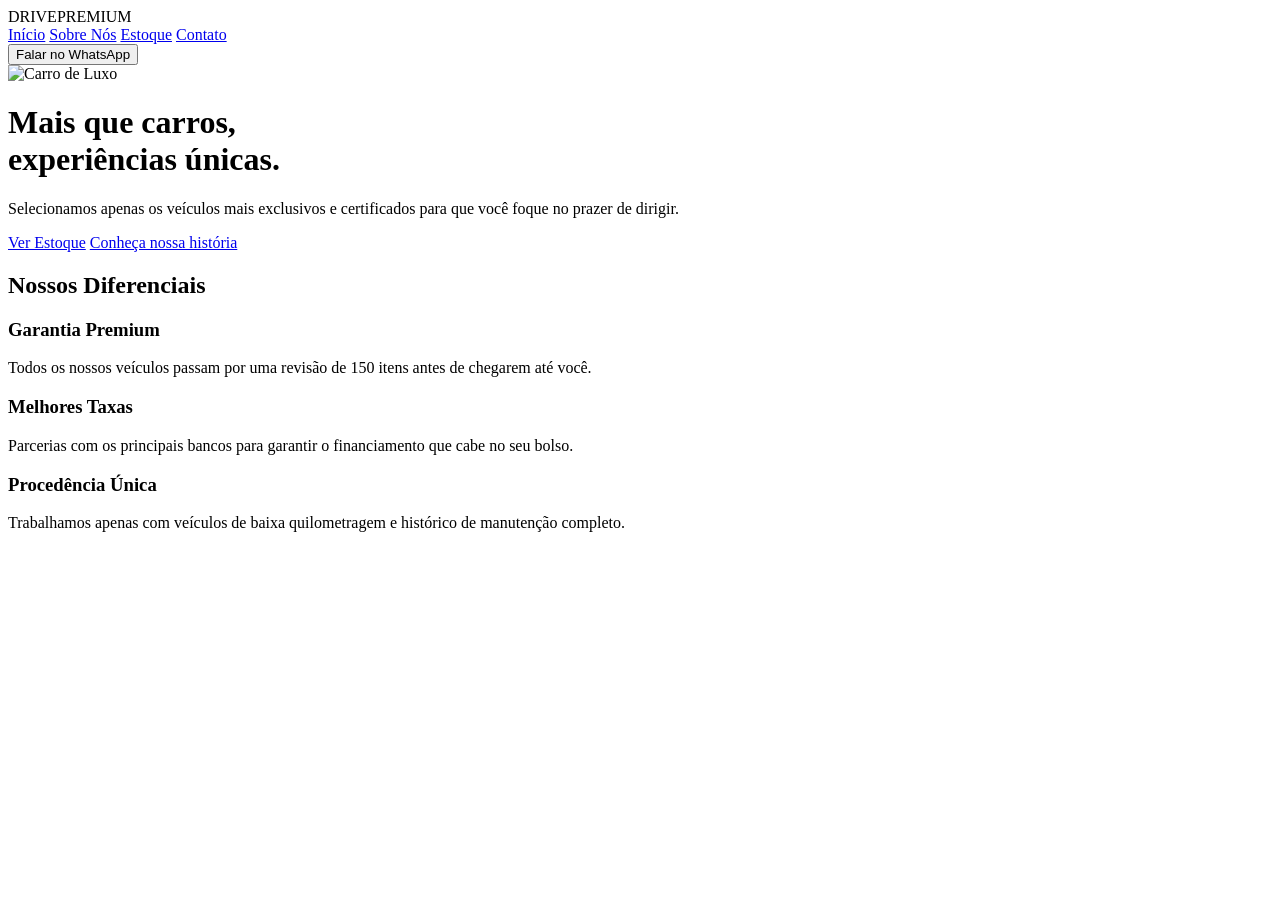
==== index.html @ 2f5423e6 "Site DrivePremium" ====
<!DOCTYPE html>
<html lang="pt-br">
<head>
    <meta charset="UTF-8">
    <meta name="viewport" content="width=device-width, initial-scale=1.0">
    <title>DrivePremium | Sua próxima conquista</title>
    <script src="https://cdn.tailwindcss.com"></script>
    <script src="https://unpkg.com/lucide@latest"></script>
</head>
<body class="bg-slate-50 text-slate-900 font-sans">

    <nav class="bg-white shadow-sm sticky top-0 z-50">
        <div class="container mx-auto px-6 py-4 flex justify-between items-center">
            <div class="flex items-center gap-2 font-bold text-2xl tracking-tighter italic">
                <i data-lucide="car" class="text-red-600"></i> DRIVE<span class="text-red-600">PREMIUM</span>
            </div>
            <div class="hidden md:flex gap-8 font-medium">
                <a href="index.html" class="text-red-600">Início</a>
                <a href="sobre.html" class="hover:text-red-600 transition">Sobre Nós</a>
                <a href="#" class="hover:text-red-600 transition">Estoque</a>
                <a href="#" class="hover:text-red-600 transition">Contato</a>
            </div>
            <button class="bg-red-600 text-white px-5 py-2 rounded-full font-bold hover:bg-red-700 transition text-sm">Falar no WhatsApp</button>
        </div>
    </nav>

    <header class="relative h-[80vh] flex items-center">
        <div class="absolute inset-0 z-0">
            <img src="https://images.unsplash.com/photo-1492144534655-ae79c964c9d7?auto=format&fit=crop&q=80&w=1920" class="w-full h-full object-cover brightness-50" alt="Carro de Luxo">
        </div>
        <div class="container mx-auto px-6 relative z-10 text-white">
            <h1 class="text-5xl md:text-7xl font-extrabold mb-6 leading-tight">Mais que carros,<br>experiências únicas.</h1>
            <p class="text-xl text-slate-200 max-w-xl mb-8">Selecionamos apenas os veículos mais exclusivos e certificados para que você foque no prazer de dirigir.</p>
            <div class="flex gap-4">
                <a href="#" class="bg-red-600 px-8 py-4 rounded-lg font-bold hover:bg-red-700 transition">Ver Estoque</a>
                <a href="sobre.html" class="bg-white/10 backdrop-blur-md px-8 py-4 rounded-lg font-bold hover:bg-white/20 transition border border-white/30">Conheça nossa história</a>
            </div>
        </div>
    </header>

    <section class="container mx-auto px-6 py-20">
        <h2 class="text-3xl font-bold mb-12 text-center">Nossos Diferenciais</h2>
        <div class="grid md:grid-cols-3 gap-10">
            <div class="bg-white p-8 rounded-2xl shadow-xl shadow-slate-200/50 border border-slate-100">
                <i data-lucide="shield-check" class="text-red-600 w-12 h-12 mb-6"></i>
                <h3 class="text-xl font-bold mb-4">Garantia Premium</h3>
                <p class="text-slate-600">Todos os nossos veículos passam por uma revisão de 150 itens antes de chegarem até você.</p>
            </div>
            <div class="bg-white p-8 rounded-2xl shadow-xl shadow-slate-200/50 border border-slate-100">
                <i data-lucide="banknote" class="text-red-600 w-12 h-12 mb-6"></i>
                <h3 class="text-xl font-bold mb-4">Melhores Taxas</h3>
                <p class="text-slate-600">Parcerias com os principais bancos para garantir o financiamento que cabe no seu bolso.</p>
            </div>
            <div class="bg-white p-8 rounded-2xl shadow-xl shadow-slate-200/50 border border-slate-100">
                <i data-lucide="award" class="text-red-600 w-12 h-12 mb-6"></i>
                <h3 class="text-xl font-bold mb-4">Procedência Única</h3>
                <p class="text-slate-600">Trabalhamos apenas com veículos de baixa quilometragem e histórico de manutenção completo.</p>
            </div>
        </div>
    </section>

    <script>lucide.createIcons();</script>
</body>
</html>
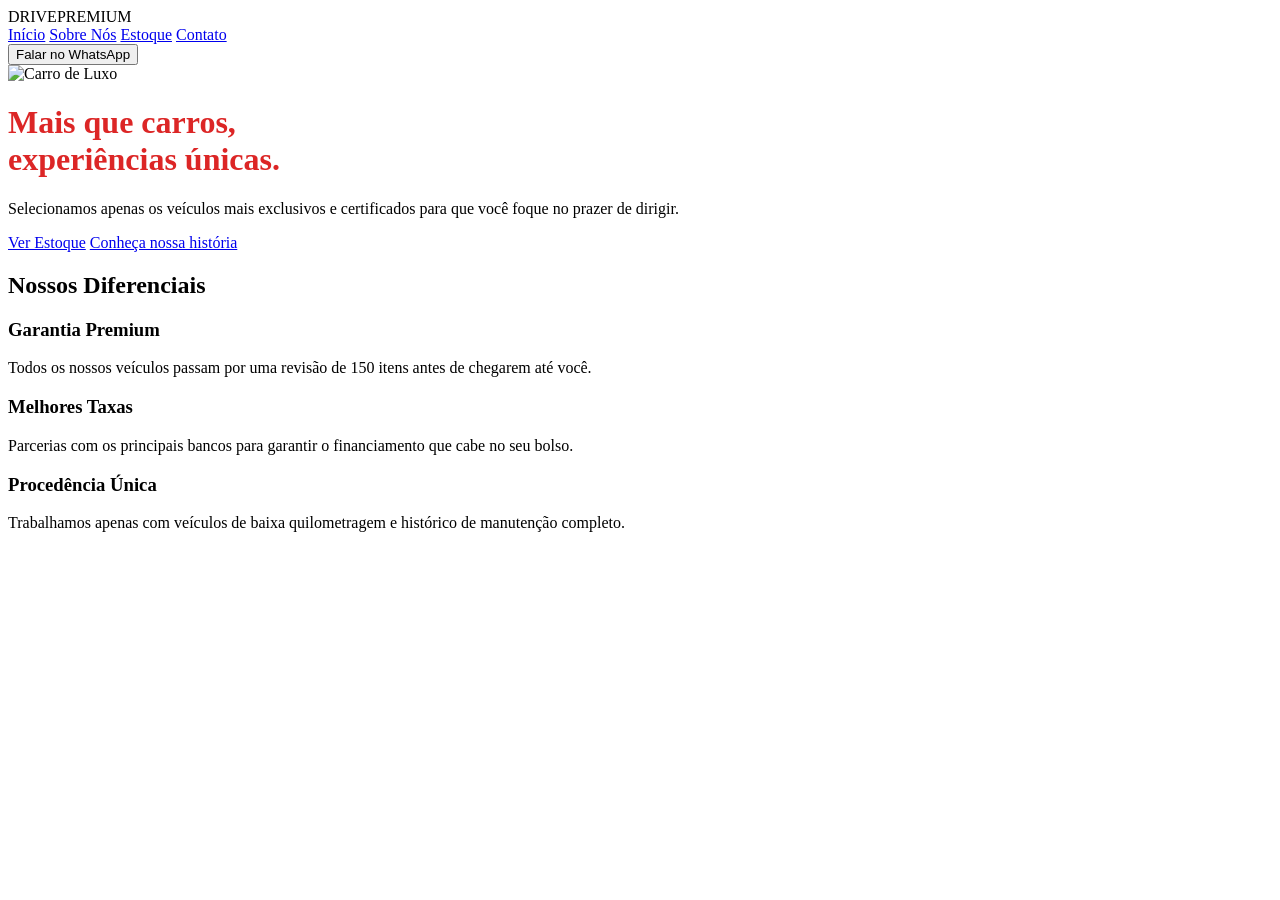
==== commit 0cc94804: "Salvando alterações antes do pull" ====
--- a/index.html
+++ b/index.html
@@ -5,6 +5,7 @@
     <meta name="viewport" content="width=device-width, initial-scale=1.0">
     <title>DrivePremium | Sua próxima conquista</title>
     <script src="https://cdn.tailwindcss.com"></script>
+    <link rel="stylesheet" href="css/styles.css">
     <script src="https://unpkg.com/lucide@latest"></script>
 </head>
 <body class="bg-slate-50 text-slate-900 font-sans">
@@ -20,7 +21,8 @@
                 <a href="#" class="hover:text-red-600 transition">Estoque</a>
                 <a href="#" class="hover:text-red-600 transition">Contato</a>
             </div>
-            <button class="bg-red-600 text-white px-5 py-2 rounded-full font-bold hover:bg-red-700 transition text-sm">Falar no WhatsApp</button>
+                <button onclick="falarVendedor()" class="bg-red-600 text-white px-5 py-2 rounded-full font-bold hover:bg-red-700 transition text-sm">
+    Falar no WhatsApp </button>
         </div>
     </nav>
 
@@ -59,6 +61,6 @@
         </div>
     </section>
 
-    <script>lucide.createIcons();</script>
+    <script src="js/scripts.js"></script>
 </body>
-</html>+</html>
--- a/css/styles.css
+++ b/css/styles.css
@@ -0,0 +1 @@
+h1 { color: #dc2626 !important; }
